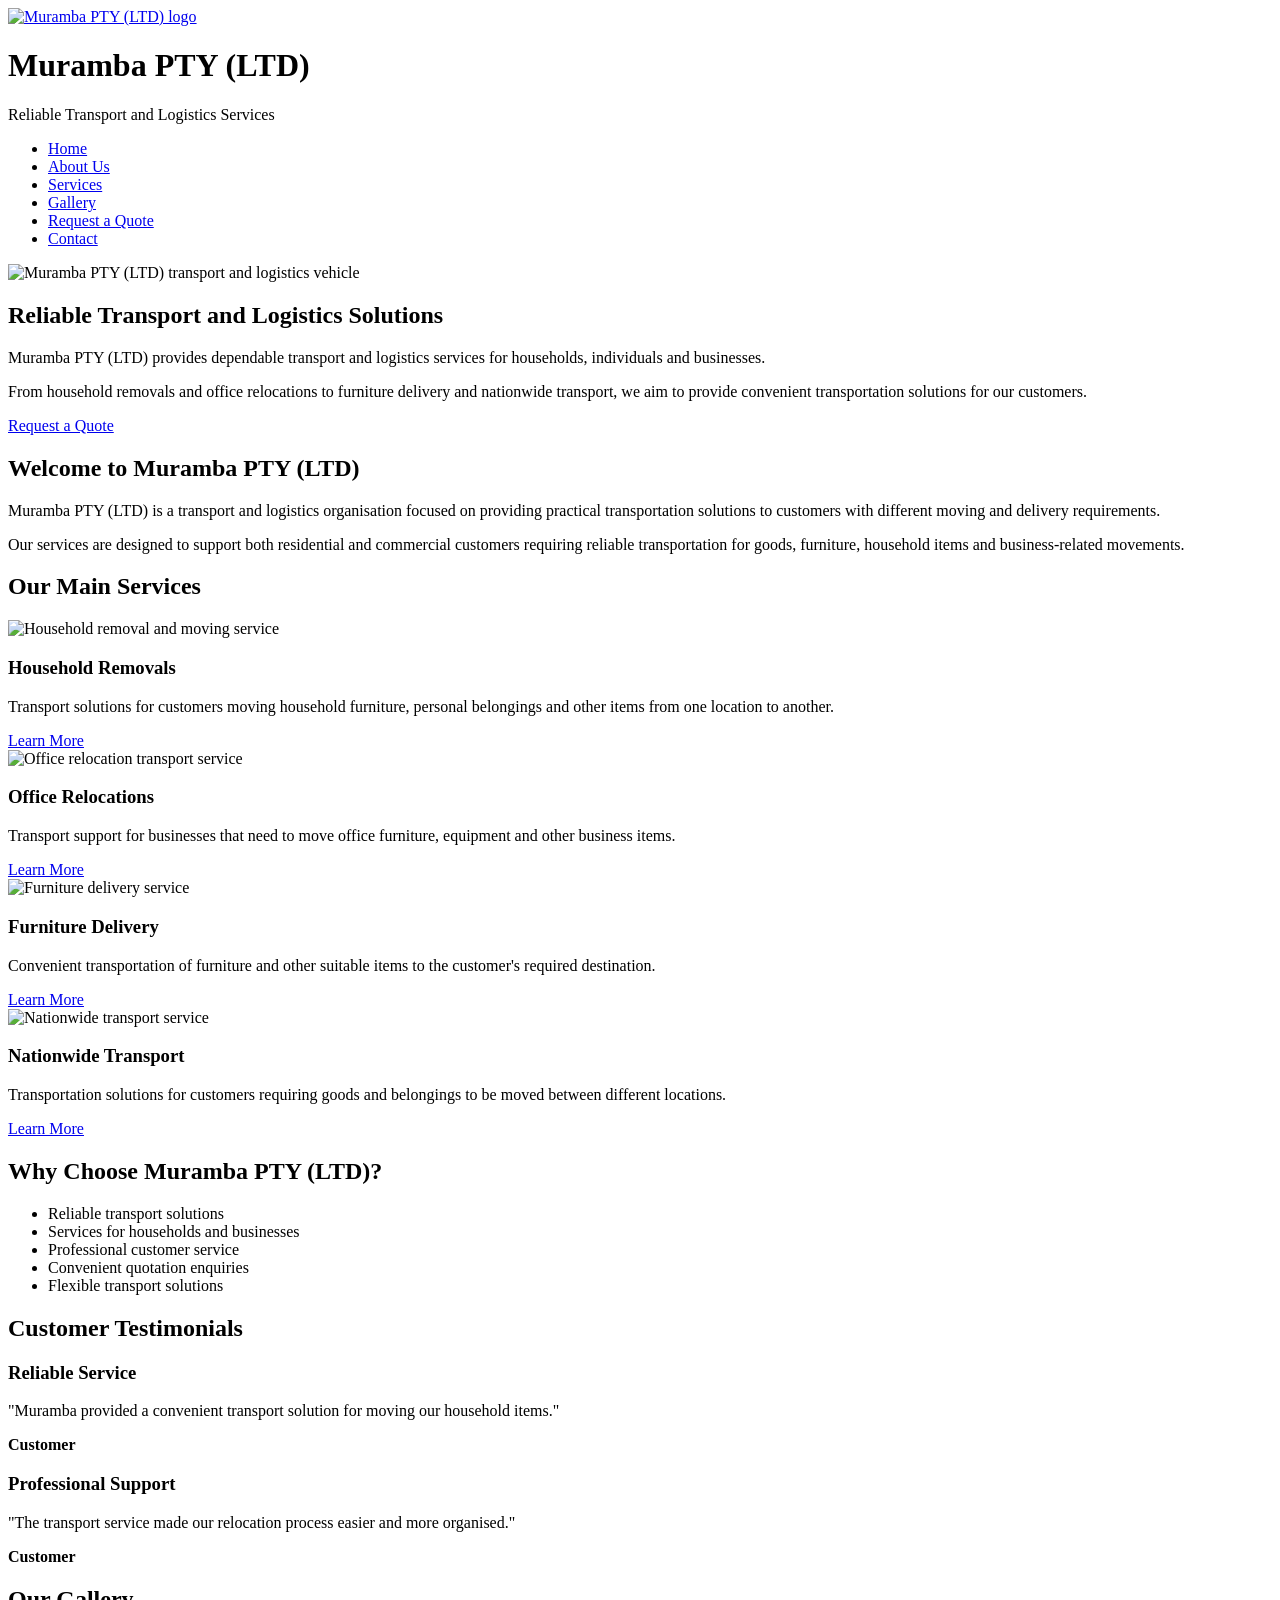
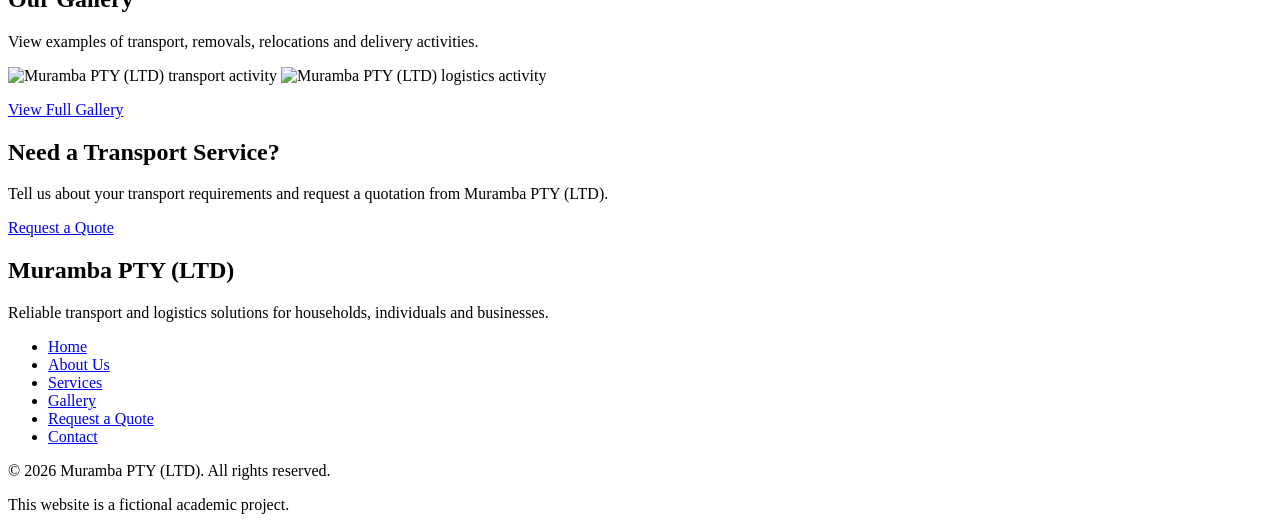
==== index.html @ 9b0e8b04 "Add files via upload" ====
<!DOCTYPE html>
<html lang="en-ZA">

<head>

    <meta charset="UTF-8">
    <meta name="viewport" content="width=device-width, initial-scale=1.0">

    <title>Home | Muramba PTY (LTD)</title>

    <meta name="description"
        content="Muramba PTY (LTD) provides reliable transport and logistics services, including household removals, office relocations, furniture delivery and nationwide transport.">

    <meta name="keywords"
        content="Muramba PTY LTD, transport services, logistics services, household removals, office relocations, furniture delivery, nationwide transport">

    <meta name="author" content="Muramba PTY (LTD)">

    <meta name="robots" content="index, follow">

</head>

<body>


    <!-- ==================== HEADER ==================== -->
    <header>


        <div>


            <a href="index.html" aria-label="Muramba PTY (LTD) Home">

                <img src="images/Logo.png"
                    alt="Muramba PTY (LTD) logo"
                    width="120"
                    height="120">

            </a>


            <h1>Muramba PTY (LTD)</h1>

            <p>Reliable Transport and Logistics Services</p>


        </div>



        <!-- ==================== NAVIGATION ==================== -->
        <nav aria-label="Main navigation">


            <ul>


                <li>
                    <a href="index.html" aria-current="page">
                        Home
                    </a>
                </li>


                <li>
                    <a href="about.html">
                        About Us
                    </a>
                </li>


                <li>
                    <a href="services.html">
                        Services
                    </a>
                </li>


                <li>
                    <a href="gallery.html">
                        Gallery
                    </a>
                </li>


                <li>
                    <a href="enquiry.html">
                        Request a Quote
                    </a>
                </li>


                <li>
                    <a href="contact.html">
                        Contact
                    </a>
                </li>


            </ul>


        </nav>


    </header>



    <!-- ==================== MAIN CONTENT ==================== -->
    <main>



        <!-- ==================== HERO SECTION ==================== -->
        <section aria-labelledby="hero-heading">


            <img src="images/hero.jpeg"
                alt="Muramba PTY (LTD) transport and logistics vehicle"
                width="1200"
                height="600">


            <h2 id="hero-heading">
                Reliable Transport and Logistics Solutions
            </h2>


            <p>
                Muramba PTY (LTD) provides dependable transport and logistics
                services for households, individuals and businesses.
            </p>


            <p>
                From household removals and office relocations to furniture
                delivery and nationwide transport, we aim to provide
                convenient transportation solutions for our customers.
            </p>


            <p>
                <a href="enquiry.html">
                    Request a Quote
                </a>
            </p>


        </section>



        <!-- ==================== INTRODUCTION ==================== -->
        <section aria-labelledby="introduction-heading">


            <h2 id="introduction-heading">
                Welcome to Muramba PTY (LTD)
            </h2>


            <p>
                Muramba PTY (LTD) is a transport and logistics organisation
                focused on providing practical transportation solutions to
                customers with different moving and delivery requirements.
            </p>


            <p>
                Our services are designed to support both residential and
                commercial customers requiring reliable transportation for
                goods, furniture, household items and business-related
                movements.
            </p>


        </section>



        <!-- ==================== MAIN SERVICES ==================== -->
        <section aria-labelledby="services-heading">


            <h2 id="services-heading">
                Our Main Services
            </h2>


            <!-- ==================== SERVICE 1 ==================== -->
            <article>


                <img src="images/IMG-20251118-WA0017.jpg"
                    alt="Household removal and moving service"
                    width="500"
                    height="350">


                <h3>
                    Household Removals
                </h3>


                <p>
                    Transport solutions for customers moving household
                    furniture, personal belongings and other items from one
                    location to another.
                </p>


                <a href="services.html">
                    Learn More
                </a>


            </article>



            <!-- ==================== SERVICE 2 ==================== -->
            <article>


                <img src="images/IMG-20251118-WA0013.jpg"
                    alt="Office relocation transport service"
                    width="500"
                    height="350">


                <h3>
                    Office Relocations
                </h3>


                <p>
                    Transport support for businesses that need to move office
                    furniture, equipment and other business items.
                </p>


                <a href="services.html">
                    Learn More
                </a>


            </article>



            <!-- ==================== SERVICE 3 ==================== -->
            <article>


                <img src="images/IMG-20251118-WA0012.jpg"
                    alt="Furniture delivery service"
                    width="500"
                    height="350">


                <h3>
                    Furniture Delivery
                </h3>


                <p>
                    Convenient transportation of furniture and other suitable
                    items to the customer's required destination.
                </p>


                <a href="services.html">
                    Learn More
                </a>


            </article>



            <!-- ==================== SERVICE 4 ==================== -->
            <article>


                <img src="images/IMG-20251118-WA0011.jpg"
                    alt="Nationwide transport service"
                    width="500"
                    height="350">


                <h3>
                    Nationwide Transport
                </h3>


                <p>
                    Transportation solutions for customers requiring goods
                    and belongings to be moved between different locations.
                </p>


                <a href="services.html">
                    Learn More
                </a>


            </article>



        </section>



        <!-- ==================== WHY CHOOSE US ==================== -->
        <section aria-labelledby="why-heading">


            <h2 id="why-heading">
                Why Choose Muramba PTY (LTD)?
            </h2>


            <ul>


                <li>
                    Reliable transport solutions
                </li>


                <li>
                    Services for households and businesses
                </li>


                <li>
                    Professional customer service
                </li>


                <li>
                    Convenient quotation enquiries
                </li>


                <li>
                    Flexible transport solutions
                </li>


            </ul>


        </section>



        <!-- ==================== CUSTOMER TESTIMONIALS ==================== -->
        <section aria-labelledby="testimonials-heading">


            <h2 id="testimonials-heading">
                Customer Testimonials
            </h2>


            <article>


                <h3>
                    Reliable Service
                </h3>


                <p>
                    "Muramba provided a convenient transport solution for
                    moving our household items."
                </p>


                <p>
                    <strong>
                        Customer
                    </strong>
                </p>


            </article>



            <article>


                <h3>
                    Professional Support
                </h3>


                <p>
                    "The transport service made our relocation process easier
                    and more organised."
                </p>


                <p>
                    <strong>
                        Customer
                    </strong>
                </p>


            </article>



        </section>



        <!-- ==================== GALLERY PREVIEW ==================== -->
        <section aria-labelledby="gallery-heading">


            <h2 id="gallery-heading">
                Our Gallery
            </h2>


            <p>
                View examples of transport, removals, relocations and delivery
                activities.
            </p>


            <img src="images/IMG-20251118-WA0010.jpg"
                alt="Muramba PTY (LTD) transport activity"
                width="500"
                height="350">


            <img src="images/IMG-20251118-WA0009.jpg"
                alt="Muramba PTY (LTD) logistics activity"
                width="500"
                height="350">


            <p>
                <a href="gallery.html">
                    View Full Gallery
                </a>
            </p>


        </section>



        <!-- ==================== CALL TO ACTION ==================== -->
        <section aria-labelledby="cta-heading">


            <h2 id="cta-heading">
                Need a Transport Service?
            </h2>


            <p>
                Tell us about your transport requirements and request a
                quotation from Muramba PTY (LTD).
            </p>


            <a href="enquiry.html">
                Request a Quote
            </a>


        </section>


    </main>



    <!-- ==================== FOOTER ==================== -->
    <footer>


        <h2>
            Muramba PTY (LTD)
        </h2>


        <p>
            Reliable transport and logistics solutions for households,
            individuals and businesses.
        </p>


        <nav aria-label="Footer navigation">


            <ul>


                <li>
                    <a href="index.html">
                        Home
                    </a>
                </li>


                <li>
                    <a href="about.html">
                        About Us
                    </a>
                </li>


                <li>
                    <a href="services.html">
                        Services
                    </a>
                </li>


                <li>
                    <a href="gallery.html">
                        Gallery
                    </a>
                </li>


                <li>
                    <a href="enquiry.html">
                        Request a Quote
                    </a>
                </li>


                <li>
                    <a href="contact.html">
                        Contact
                    </a>
                </li>


            </ul>


        </nav>


        <p>
            &copy; 2026 Muramba PTY (LTD). All rights reserved.
        </p>


        <p>
            This website is a fictional academic project.
        </p>


    </footer>


</body>

</html>
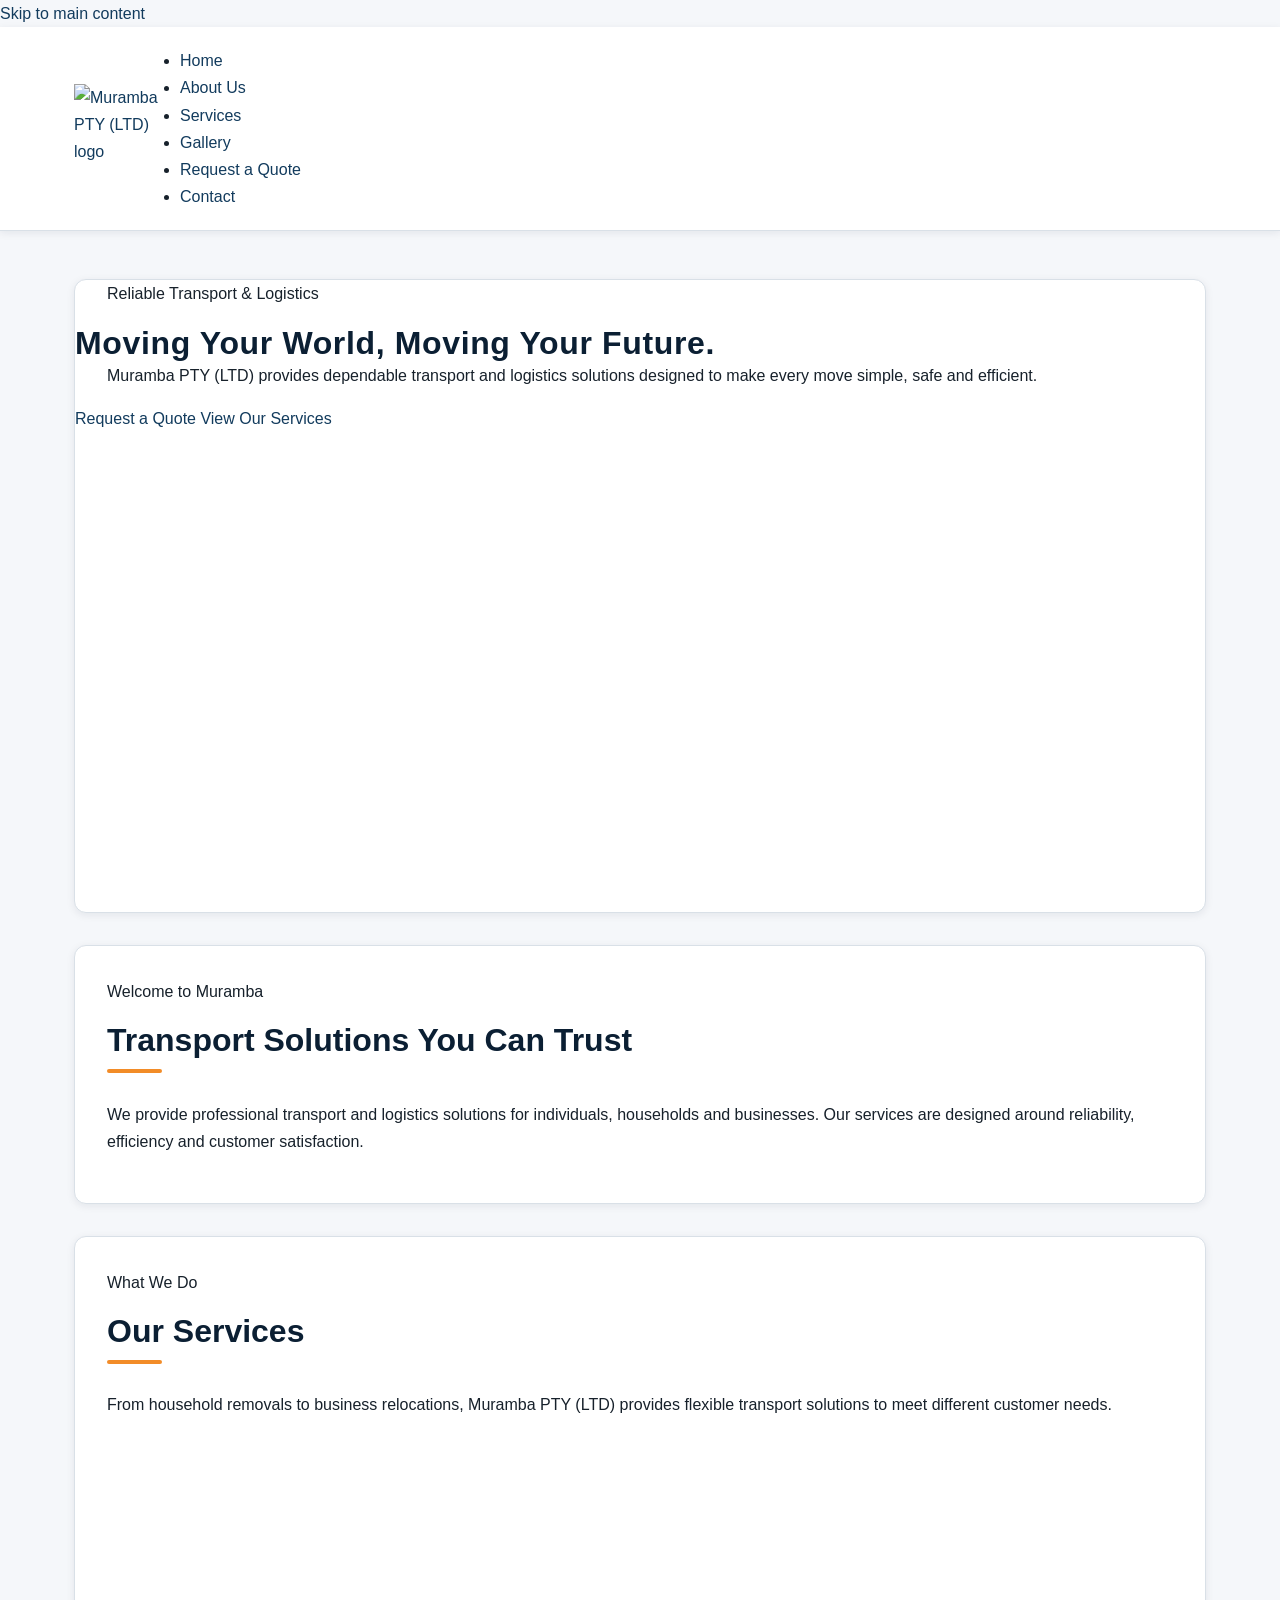
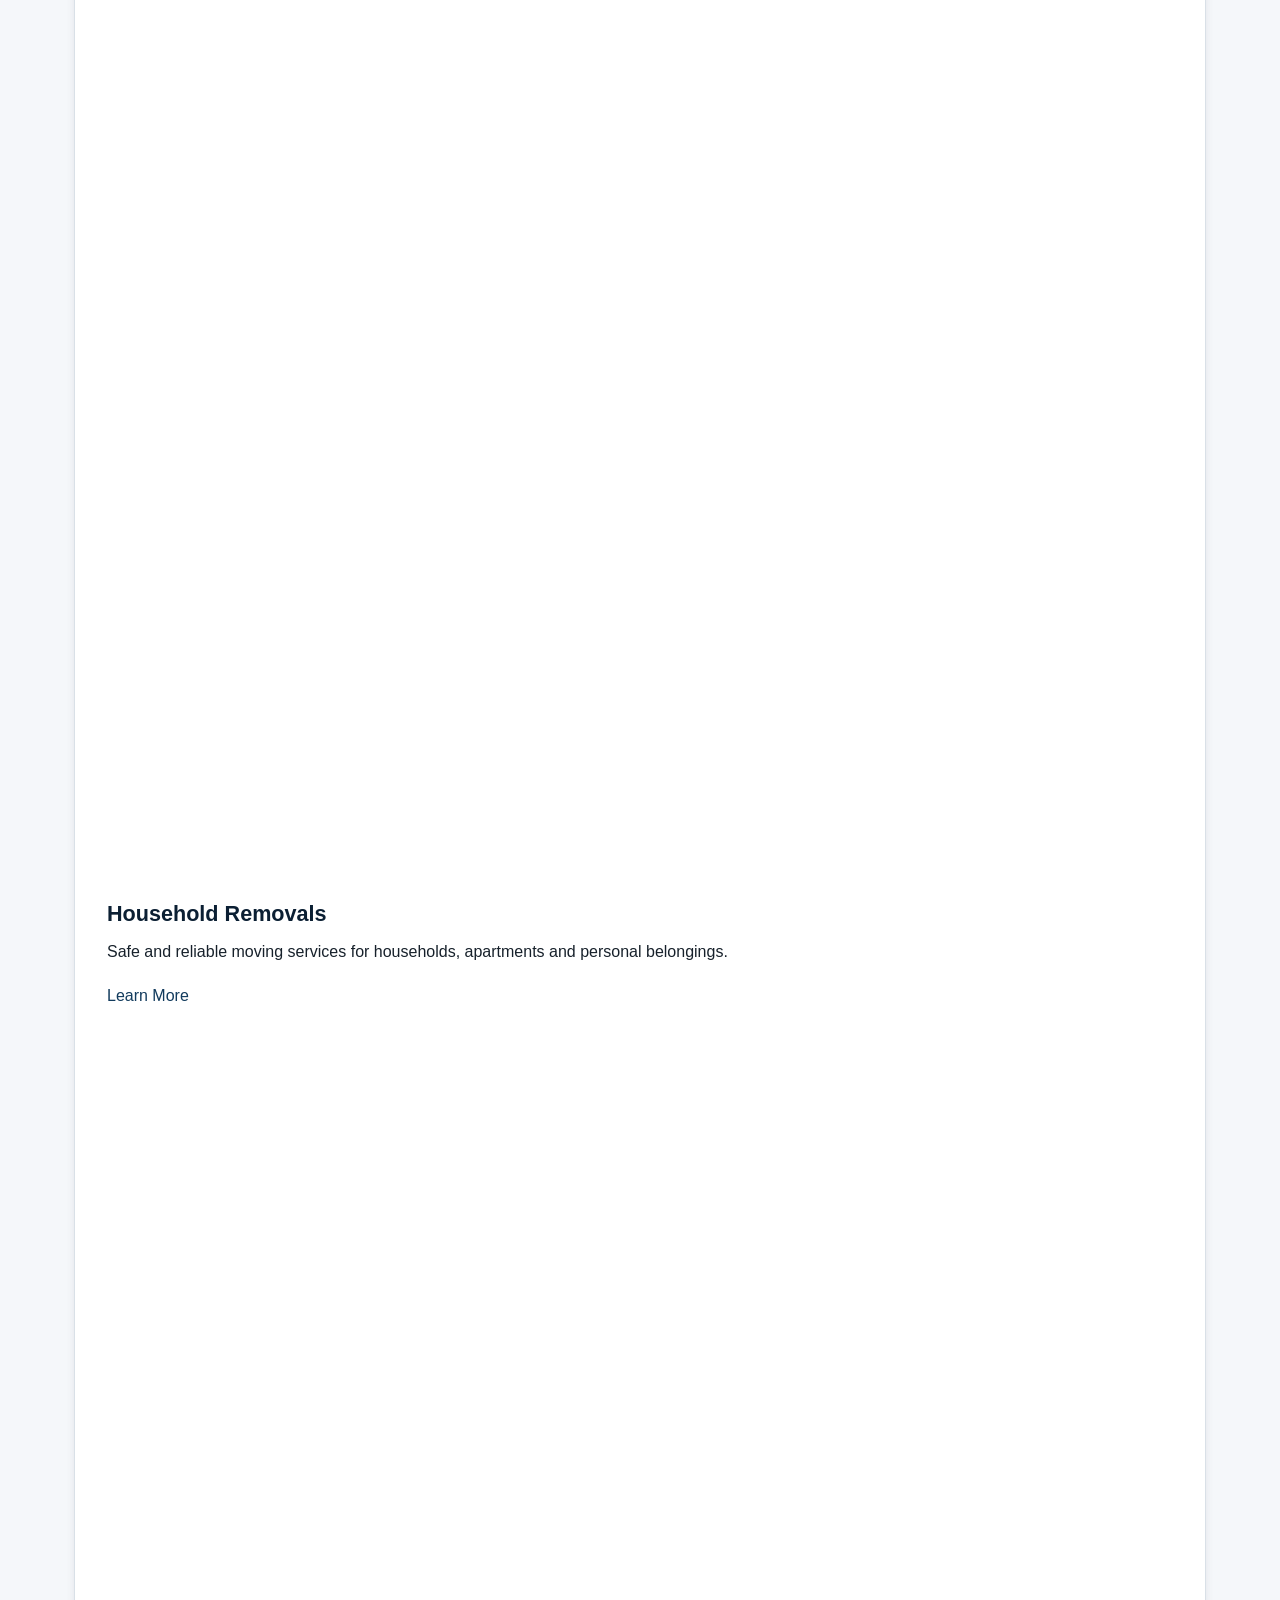
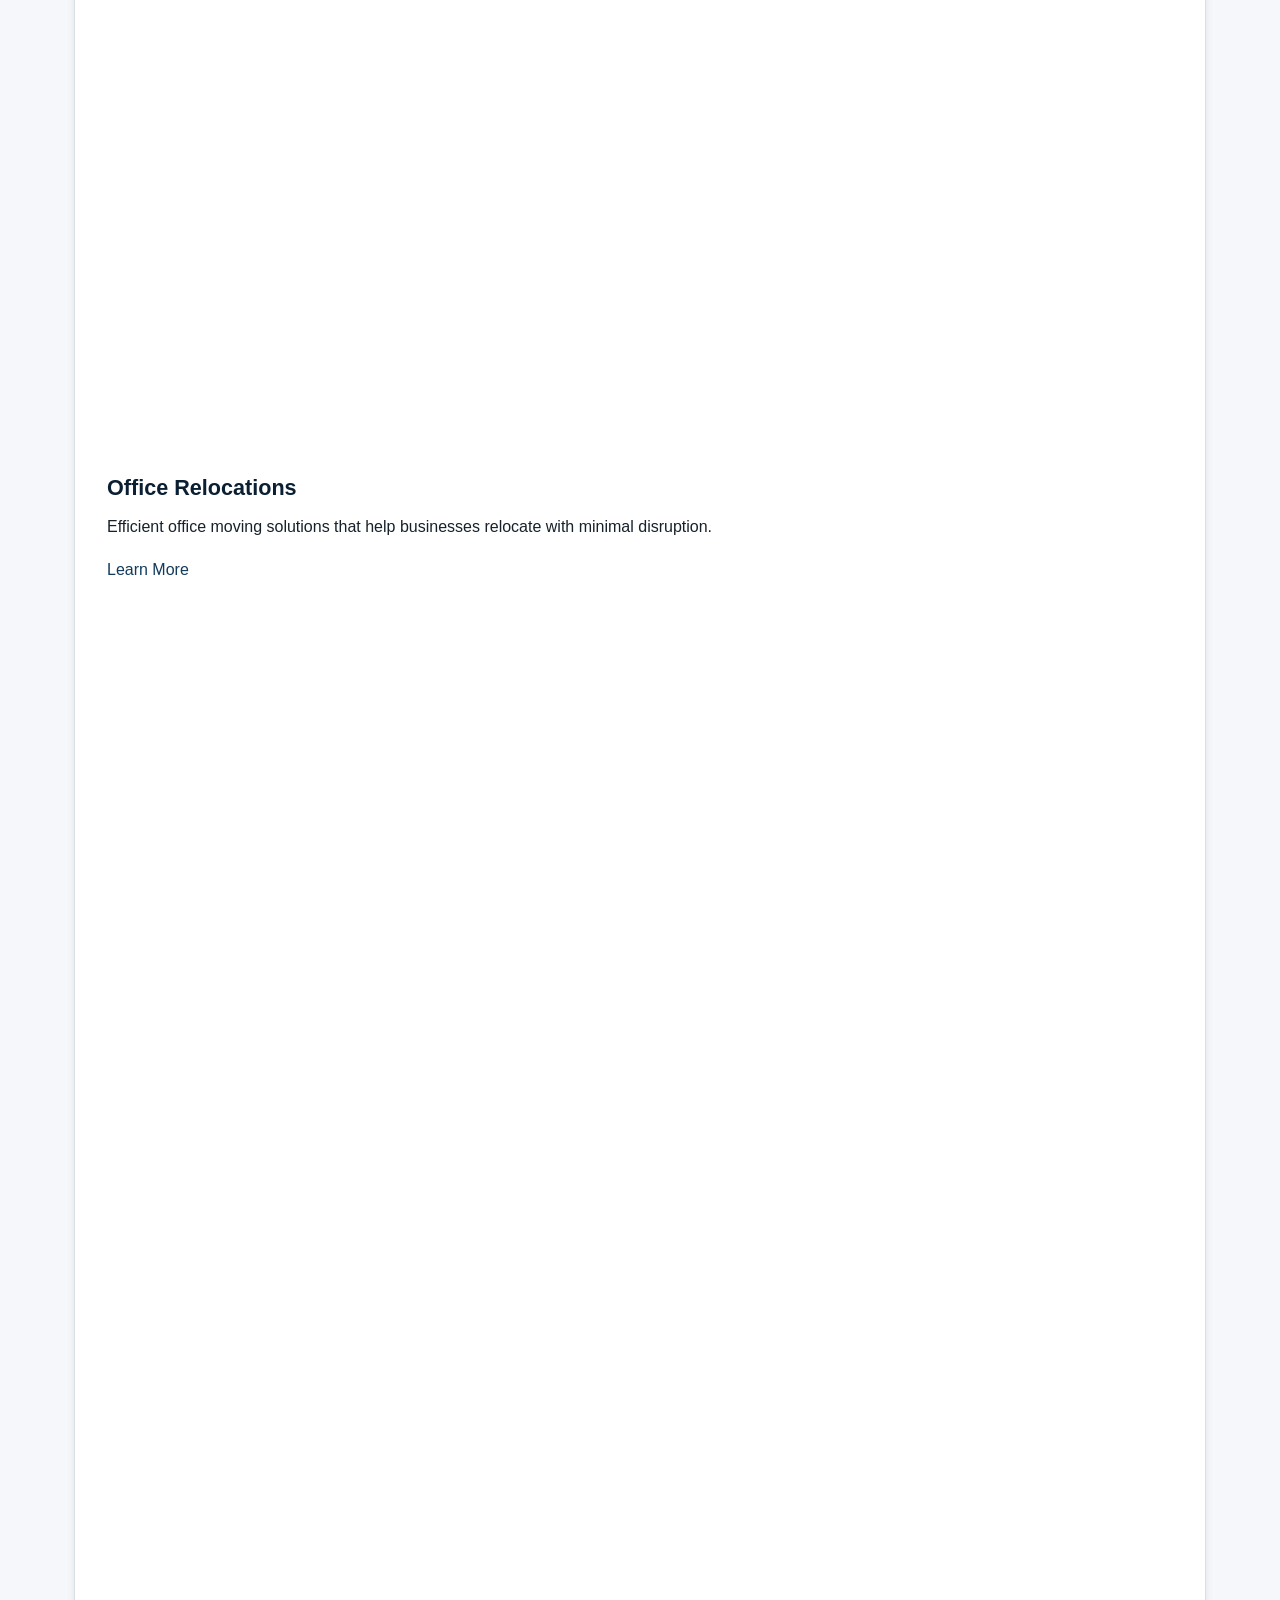
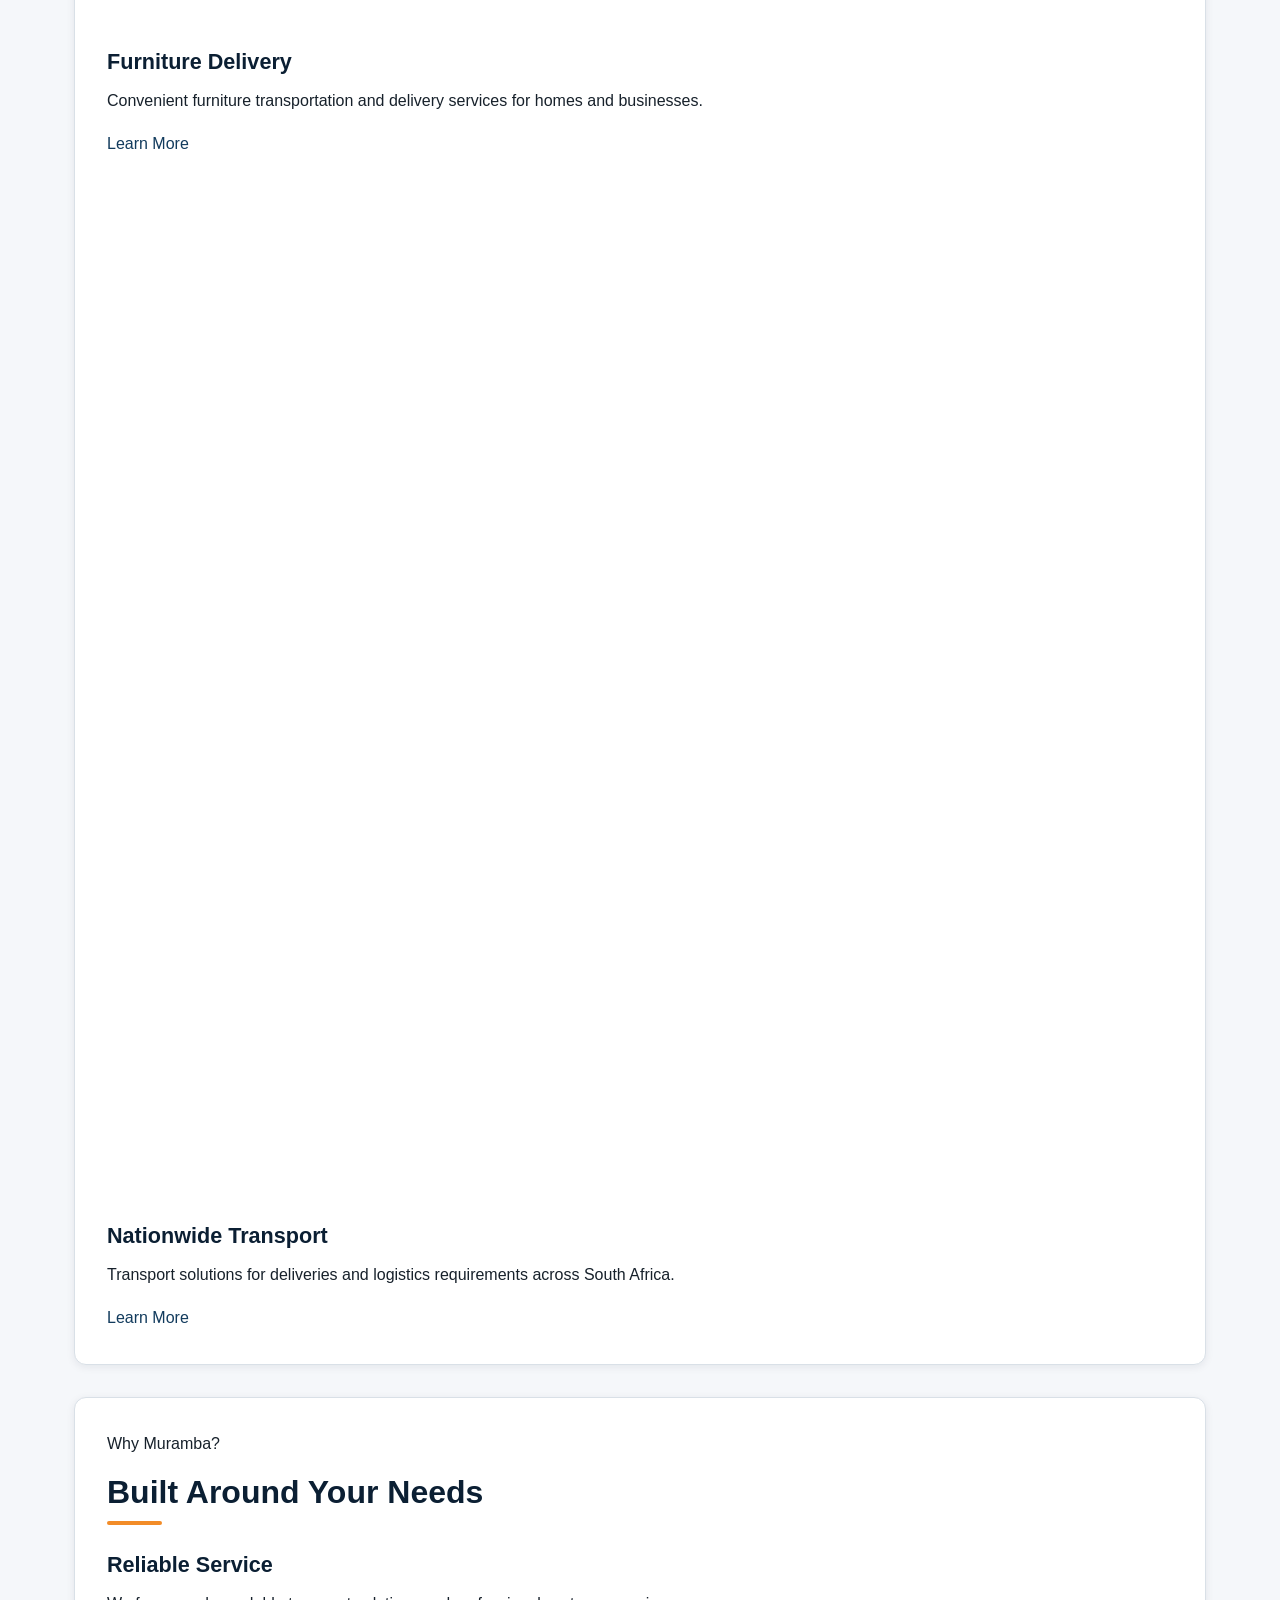
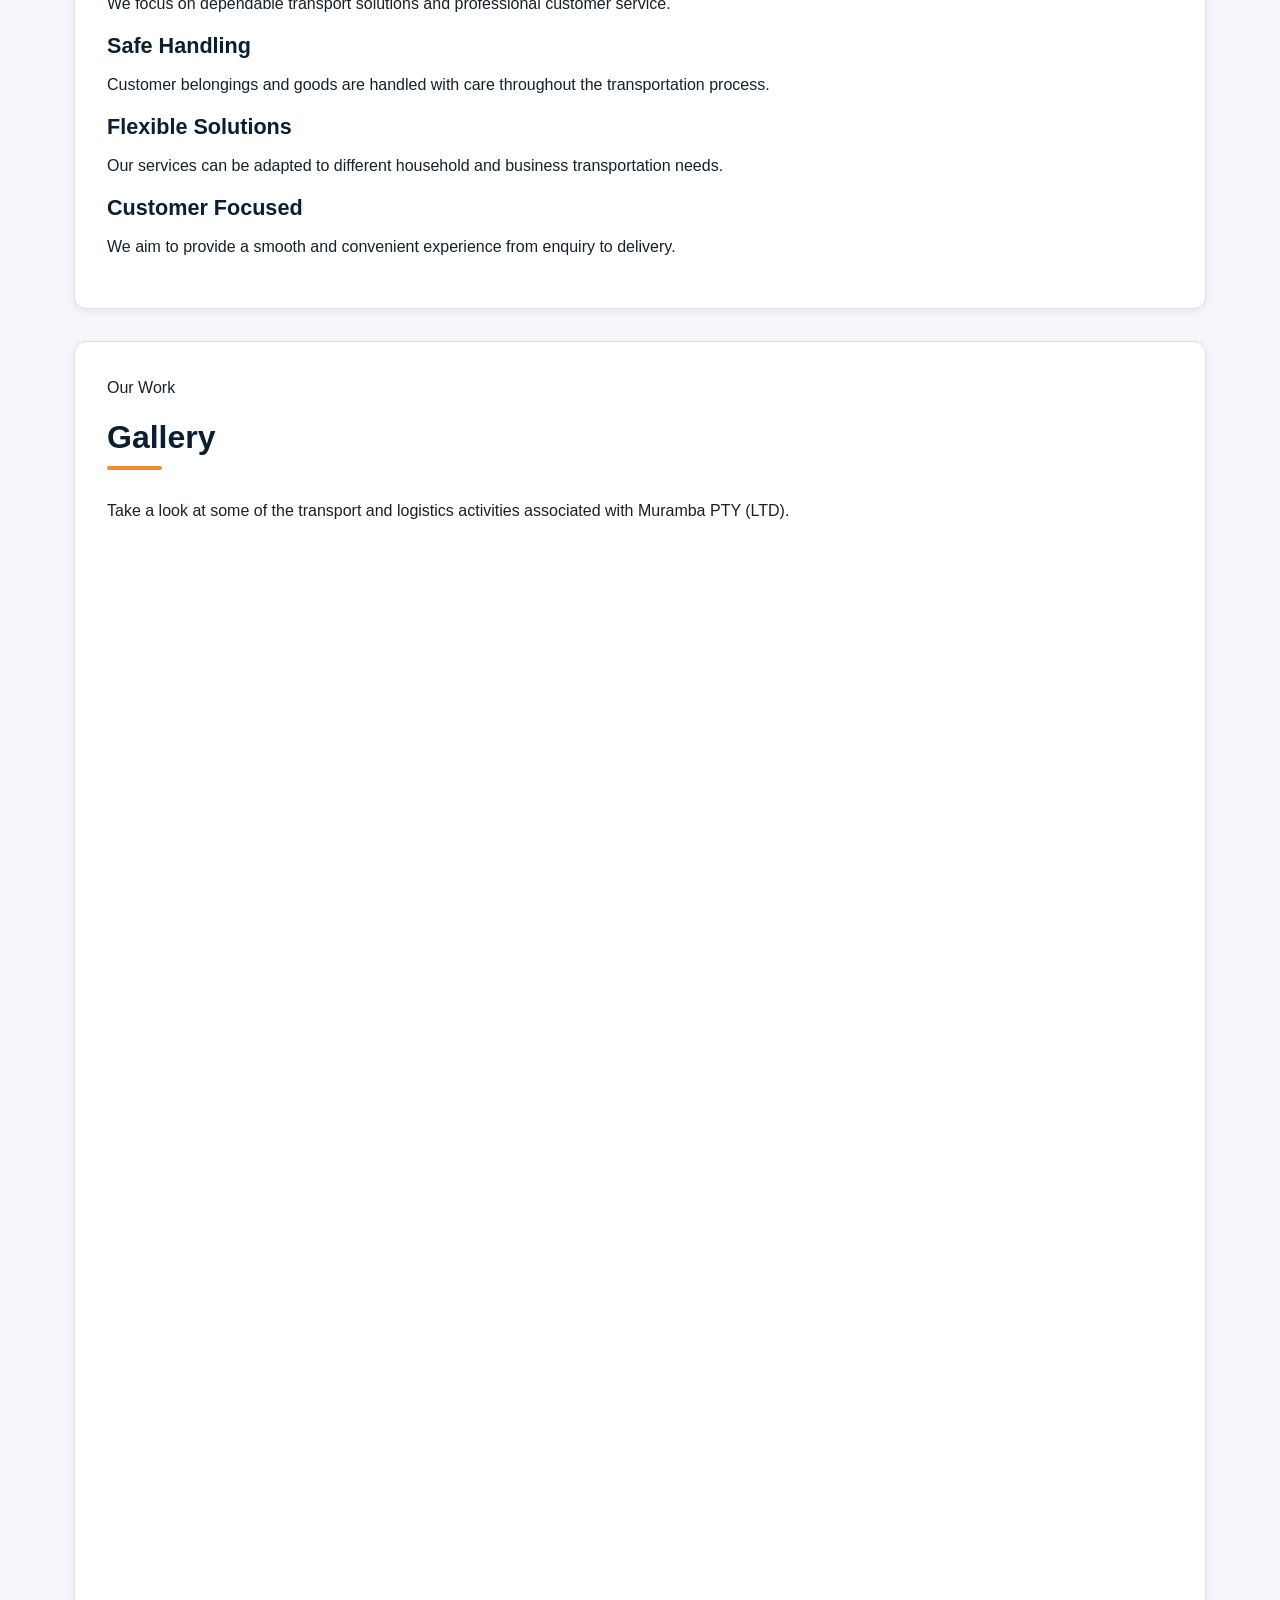
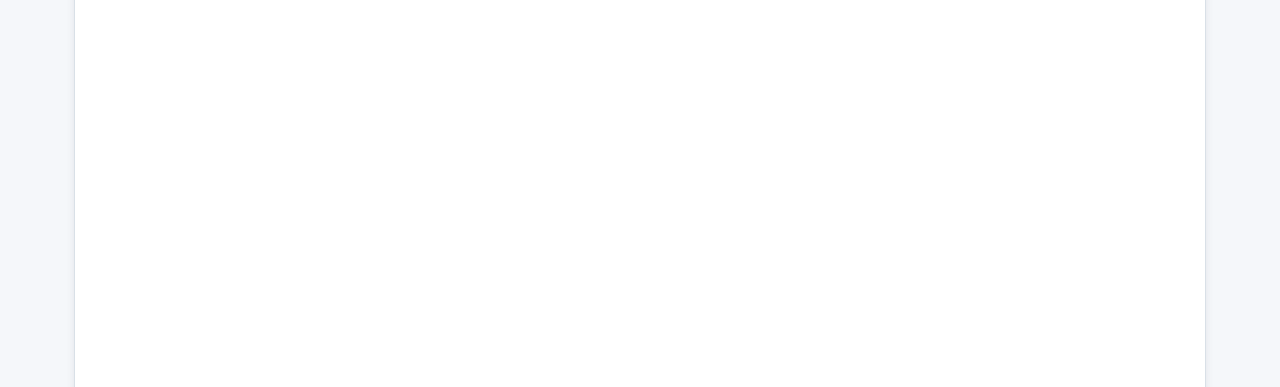
==== commit d9e5edd0: "Add files via upload" ====
--- a/index.html
+++ b/index.html
@@ -2,572 +2,710 @@
 <html lang="en-ZA">
 
 <head>
-
     <meta charset="UTF-8">
     <meta name="viewport" content="width=device-width, initial-scale=1.0">
 
-    <title>Home | Muramba PTY (LTD)</title>
+    <title>Muramba PTY (LTD) | Transport & Logistics Services</title>
 
     <meta name="description"
-        content="Muramba PTY (LTD) provides reliable transport and logistics services, including household removals, office relocations, furniture delivery and nationwide transport.">
+        content="Muramba PTY (LTD) provides reliable transport, logistics, household removals, office relocations and furniture delivery services across South Africa.">
 
     <meta name="keywords"
-        content="Muramba PTY LTD, transport services, logistics services, household removals, office relocations, furniture delivery, nationwide transport">
+        content="Muramba PTY LTD, transport services South Africa, logistics services, household removals, office relocation, furniture delivery">
 
     <meta name="author" content="Muramba PTY (LTD)">
 
-    <meta name="robots" content="index, follow">
-
+    <link rel="icon" type="image/png" href="images/Logo.png">
+
+    <!-- Google Fonts -->
+    <link rel="preconnect" href="https://fonts.googleapis.com">
+    <link rel="preconnect" href="https://fonts.gstatic.com" crossorigin>
+
+    <link
+        href="https://fonts.googleapis.com/css2?family=Inter:wght@400;500;600;700&family=Poppins:wght@500;600;700&display=swap"
+        rel="stylesheet">
+
+    <!-- External CSS -->
+    <link rel="stylesheet" href="css/style.css">
 </head>
 
 <body>
 
-
-    <!-- ==================== HEADER ==================== -->
-    <header>
-
-
-        <div>
-
-
-            <a href="index.html" aria-label="Muramba PTY (LTD) Home">
-
-                <img src="images/Logo.png"
+    <!-- Accessibility: Skip Navigation -->
+    <a class="skip-link" href="#main-content">Skip to main content</a>
+
+    <!-- ================= HEADER ================= -->
+    <header class="site-header">
+
+        <div class="container header-container">
+
+            <a href="index.html" class="logo">
+                <img
+                    src="images/Logo.png"
                     alt="Muramba PTY (LTD) logo"
                     width="120"
                     height="120">
-
             </a>
 
-
-            <h1>Muramba PTY (LTD)</h1>
-
-            <p>Reliable Transport and Logistics Services</p>
-
+            <nav class="main-nav" aria-label="Main navigation">
+
+                <ul class="nav-links">
+
+                    <li>
+                        <a href="index.html"
+                           class="active"
+                           aria-current="page">
+                            Home
+                        </a>
+                    </li>
+
+                    <li>
+                        <a href="about.html">
+                            About Us
+                        </a>
+                    </li>
+
+                    <li>
+                        <a href="services.html">
+                            Services
+                        </a>
+                    </li>
+
+                    <li>
+                        <a href="gallery.html">
+                            Gallery
+                        </a>
+                    </li>
+
+                    <li>
+                        <a href="enquiry.html">
+                            Request a Quote
+                        </a>
+                    </li>
+
+                    <li>
+                        <a href="contact.html">
+                            Contact
+                        </a>
+                    </li>
+
+                </ul>
+
+            </nav>
 
         </div>
 
-
-
-        <!-- ==================== NAVIGATION ==================== -->
-        <nav aria-label="Main navigation">
-
-
-            <ul>
-
-
-                <li>
-                    <a href="index.html" aria-current="page">
-                        Home
+    </header>
+
+
+    <!-- ================= MAIN CONTENT ================= -->
+    <main id="main-content">
+
+        <!-- ================= HERO ================= -->
+        <section class="hero">
+
+            <div class="container hero-content">
+
+                <div class="hero-text">
+
+                    <p class="eyebrow">
+                        Reliable Transport & Logistics
+                    </p>
+
+                    <h1>
+                        Moving Your World,
+                        <span>Moving Your Future.</span>
+                    </h1>
+
+                    <p class="hero-description">
+                        Muramba PTY (LTD) provides dependable transport and
+                        logistics solutions designed to make every move
+                        simple, safe and efficient.
+                    </p>
+
+                    <div class="hero-buttons">
+
+                        <a href="enquiry.html" class="btn btn-primary">
+                            Request a Quote
+                        </a>
+
+                        <a href="services.html" class="btn btn-secondary">
+                            View Our Services
+                        </a>
+
+                    </div>
+
+                </div>
+
+
+                <div class="hero-image">
+
+                    <img
+                        src="images/hero-800.jpg"
+                        srcset="
+                            images/hero-400.jpg 400w,
+                            images/hero-800.jpg 800w,
+                            images/hero.jpeg 1069w"
+                        sizes="
+                            (max-width: 600px) 94vw,
+                            (max-width: 900px) 94vw,
+                            1069px"
+                        alt="Muramba PTY (LTD) transport and logistics vehicle"
+                        width="1069"
+                        height="675"
+                        fetchpriority="high"
+                        decoding="async">
+
+                </div>
+
+            </div>
+
+        </section>
+
+
+        <!-- ================= INTRODUCTION ================= -->
+        <section class="intro section">
+
+            <div class="container">
+
+                <div class="section-heading">
+
+                    <p class="eyebrow">
+                        Welcome to Muramba
+                    </p>
+
+                    <h2>
+                        Transport Solutions You Can Trust
+                    </h2>
+
+                    <p>
+                        We provide professional transport and logistics
+                        solutions for individuals, households and businesses.
+                        Our services are designed around reliability,
+                        efficiency and customer satisfaction.
+                    </p>
+
+                </div>
+
+            </div>
+
+        </section>
+
+
+        <!-- ================= SERVICES PREVIEW ================= -->
+        <section class="services-preview section">
+
+            <div class="container">
+
+                <div class="section-heading">
+
+                    <p class="eyebrow">
+                        What We Do
+                    </p>
+
+                    <h2>
+                        Our Services
+                    </h2>
+
+                    <p>
+                        From household removals to business relocations,
+                        Muramba PTY (LTD) provides flexible transport
+                        solutions to meet different customer needs.
+                    </p>
+
+                </div>
+
+
+                <div class="services-grid">
+
+                    <!-- Household Removals -->
+                    <article class="service-card">
+
+                        <div class="service-image">
+
+                            <img
+                                src="images/IMG-20251118-WA0017-800.jpg"
+                                srcset="
+                                    images/IMG-20251118-WA0017-400.jpg 400w,
+                                    images/IMG-20251118-WA0017-800.jpg 800w,
+                                    images/IMG-20251118-WA0017.jpg 1070w"
+                                sizes="
+                                    (max-width: 600px) 94vw,
+                                    (max-width: 900px) 45vw,
+                                    500px"
+                                alt="Household removal and moving service"
+                                width="1070"
+                                height="803"
+                                loading="lazy"
+                                decoding="async">
+
+                        </div>
+
+                        <div class="service-content">
+
+                            <h3>
+                                Household Removals
+                            </h3>
+
+                            <p>
+                                Safe and reliable moving services for
+                                households, apartments and personal
+                                belongings.
+                            </p>
+
+                            <a href="services.html">
+                                Learn More
+                            </a>
+
+                        </div>
+
+                    </article>
+
+
+                    <!-- Office Relocations -->
+                    <article class="service-card">
+
+                        <div class="service-image">
+
+                            <img
+                                src="images/IMG-20251118-WA0013-800.jpg"
+                                srcset="
+                                    images/IMG-20251118-WA0013-400.jpg 400w,
+                                    images/IMG-20251118-WA0013-800.jpg 800w,
+                                    images/IMG-20251118-WA0013.jpg 1070w"
+                                sizes="
+                                    (max-width: 600px) 94vw,
+                                    (max-width: 900px) 45vw,
+                                    500px"
+                                alt="Office relocation and business moving service"
+                                width="1070"
+                                height="803"
+                                loading="lazy"
+                                decoding="async">
+
+                        </div>
+
+                        <div class="service-content">
+
+                            <h3>
+                                Office Relocations
+                            </h3>
+
+                            <p>
+                                Efficient office moving solutions that help
+                                businesses relocate with minimal disruption.
+                            </p>
+
+                            <a href="services.html">
+                                Learn More
+                            </a>
+
+                        </div>
+
+                    </article>
+
+
+                    <!-- Furniture Delivery -->
+                    <article class="service-card">
+
+                        <div class="service-image">
+
+                            <img
+                                src="images/IMG-20251118-WA0012-800.jpg"
+                                srcset="
+                                    images/IMG-20251118-WA0012-400.jpg 400w,
+                                    images/IMG-20251118-WA0012-800.jpg 800w,
+                                    images/IMG-20251118-WA0012.jpg 1070w"
+                                sizes="
+                                    (max-width: 600px) 94vw,
+                                    (max-width: 900px) 45vw,
+                                    500px"
+                                alt="Furniture delivery and transport service"
+                                width="1070"
+                                height="803"
+                                loading="lazy"
+                                decoding="async">
+
+                        </div>
+
+                        <div class="service-content">
+
+                            <h3>
+                                Furniture Delivery
+                            </h3>
+
+                            <p>
+                                Convenient furniture transportation and
+                                delivery services for homes and businesses.
+                            </p>
+
+                            <a href="services.html">
+                                Learn More
+                            </a>
+
+                        </div>
+
+                    </article>
+
+
+                    <!-- Nationwide Transport -->
+                    <article class="service-card">
+
+                        <div class="service-image">
+
+                            <img
+                                src="images/IMG-20251118-WA0011-800.jpg"
+                                srcset="
+                                    images/IMG-20251118-WA0011-400.jpg 400w,
+                                    images/IMG-20251118-WA0011-800.jpg 800w,
+                                    images/IMG-20251118-WA0011.jpg 1070w"
+                                sizes="
+                                    (max-width: 600px) 94vw,
+                                    (max-width: 900px) 45vw,
+                                    500px"
+                                alt="Nationwide transport and logistics service"
+                                width="1070"
+                                height="803"
+                                loading="lazy"
+                                decoding="async">
+
+                        </div>
+
+                        <div class="service-content">
+
+                            <h3>
+                                Nationwide Transport
+                            </h3>
+
+                            <p>
+                                Transport solutions for deliveries and
+                                logistics requirements across South Africa.
+                            </p>
+
+                            <a href="services.html">
+                                Learn More
+                            </a>
+
+                        </div>
+
+                    </article>
+
+                </div>
+
+            </div>
+
+        </section>
+
+
+        <!-- ================= WHY CHOOSE US ================= -->
+        <section class="why-us section">
+
+            <div class="container">
+
+                <div class="section-heading">
+
+                    <p class="eyebrow">
+                        Why Muramba?
+                    </p>
+
+                    <h2>
+                        Built Around Your Needs
+                    </h2>
+
+                </div>
+
+
+                <div class="features-grid">
+
+                    <div class="feature">
+
+                        <h3>
+                            Reliable Service
+                        </h3>
+
+                        <p>
+                            We focus on dependable transport solutions and
+                            professional customer service.
+                        </p>
+
+                    </div>
+
+
+                    <div class="feature">
+
+                        <h3>
+                            Safe Handling
+                        </h3>
+
+                        <p>
+                            Customer belongings and goods are handled with
+                            care throughout the transportation process.
+                        </p>
+
+                    </div>
+
+
+                    <div class="feature">
+
+                        <h3>
+                            Flexible Solutions
+                        </h3>
+
+                        <p>
+                            Our services can be adapted to different
+                            household and business transportation needs.
+                        </p>
+
+                    </div>
+
+
+                    <div class="feature">
+
+                        <h3>
+                            Customer Focused
+                        </h3>
+
+                        <p>
+                            We aim to provide a smooth and convenient
+                            experience from enquiry to delivery.
+                        </p>
+
+                    </div>
+
+                </div>
+
+            </div>
+
+        </section>
+
+
+        <!-- ================= GALLERY PREVIEW ================= -->
+        <section class="gallery-preview section">
+
+            <div class="container">
+
+                <div class="section-heading">
+
+                    <p class="eyebrow">
+                        Our Work
+                    </p>
+
+                    <h2>
+                        Gallery
+                    </h2>
+
+                    <p>
+                        Take a look at some of the transport and logistics
+                        activities associated with Muramba PTY (LTD).
+                    </p>
+
+                </div>
+
+
+                <div class="gallery-grid">
+
+                    <figure class="gallery-item">
+
+                        <img
+                            src="images/IMG-20251118-WA0010-800.jpg"
+                            srcset="
+                                images/IMG-20251118-WA0010-400.jpg 400w,
+                                images/IMG-20251118-WA0010-800.jpg 800w,
+                                images/IMG-20251118-WA0010.jpg 1070w"
+                            sizes="
+                                (max-width: 600px) 94vw,
+                                (max-width: 900px) 45vw,
+                                500px"
+                            alt="Muramba transport activity"
+                            width="1070"
+                            height="803"
+                            loading="lazy"
+                            decoding="async">
+
+                    </figure>
+
+
+                    <figure class="gallery-item">
+
+                        <img
+                            src="images/IMG-20251118-WA0009-800.jpg"
+                            srcset="
+                                images/IMG-20251118-WA0009-400.jpg 400w,
+                                images/IMG-20251118-WA0009-800.jpg 800w,
+                                images/IMG-20251118-WA0009.jpg 1070w"
+                            sizes="
+                                (max-width: 600px) 94vw,
+                                (max-width: 900px) 45vw,
+                                500px"
+                            alt="Muramba logistics and transport operation"
+                            width="1070"
+                            height="803"
+                            loading="lazy"
+                            decoding="async">
+
+                    </figure>
+
+                </div>
+
+
+                <div class="section-button">
+
+                    <a href="gallery.html" class="btn btn-primary">
+                        View Full Gallery
                     </a>
-                </li>
-
-
-                <li>
-                    <a href="about.html">
-                        About Us
-                    </a>
-                </li>
-
-
-                <li>
-                    <a href="services.html">
-                        Services
-                    </a>
-                </li>
-
-
-                <li>
-                    <a href="gallery.html">
-                        Gallery
-                    </a>
-                </li>
-
-
-                <li>
-                    <a href="enquiry.html">
+
+                </div>
+
+            </div>
+
+        </section>
+
+
+        <!-- ================= CALL TO ACTION ================= -->
+        <section class="cta section">
+
+            <div class="container">
+
+                <div class="cta-content">
+
+                    <p class="eyebrow">
+                        Ready to Move?
+                    </p>
+
+                    <h2>
+                        Let Muramba Handle the Journey
+                    </h2>
+
+                    <p>
+                        Contact us today to discuss your transport or
+                        logistics requirements.
+                    </p>
+
+                    <a href="enquiry.html" class="btn btn-primary">
                         Request a Quote
                     </a>
-                </li>
-
-
-                <li>
-                    <a href="contact.html">
-                        Contact
-                    </a>
-                </li>
-
-
-            </ul>
-
-
-        </nav>
-
-
-    </header>
-
-
-
-    <!-- ==================== MAIN CONTENT ==================== -->
-    <main>
-
-
-
-        <!-- ==================== HERO SECTION ==================== -->
-        <section aria-labelledby="hero-heading">
-
-
-            <img src="images/hero.jpeg"
-                alt="Muramba PTY (LTD) transport and logistics vehicle"
-                width="1200"
-                height="600">
-
-
-            <h2 id="hero-heading">
-                Reliable Transport and Logistics Solutions
-            </h2>
-
+
+                </div>
+
+            </div>
+
+        </section>
+
+    </main>
+
+
+    <!-- ================= FOOTER ================= -->
+    <footer class="site-footer">
+
+        <div class="container footer-container">
+
+            <div class="footer-brand">
+
+                <img
+                    src="images/Logo.png"
+                    alt="Muramba PTY (LTD) logo"
+                    width="80"
+                    height="80">
+
+                <p>
+                    Reliable transport and logistics solutions designed
+                    around your needs.
+                </p>
+
+            </div>
+
+
+            <div class="footer-links">
+
+                <h3>
+                    Quick Links
+                </h3>
+
+                <ul>
+
+                    <li>
+                        <a href="index.html">
+                            Home
+                        </a>
+                    </li>
+
+                    <li>
+                        <a href="about.html">
+                            About Us
+                        </a>
+                    </li>
+
+                    <li>
+                        <a href="services.html">
+                            Services
+                        </a>
+                    </li>
+
+                    <li>
+                        <a href="gallery.html">
+                            Gallery
+                        </a>
+                    </li>
+
+                    <li>
+                        <a href="enquiry.html">
+                            Request a Quote
+                        </a>
+                    </li>
+
+                    <li>
+                        <a href="contact.html">
+                            Contact
+                        </a>
+                    </li>
+
+                </ul>
+
+            </div>
+
+
+            <div class="footer-contact">
+
+                <h3>
+                    Contact Us
+                </h3>
+
+                <p>
+                    Muramba PTY (LTD)
+                </p>
+
+                <p>
+                    Transport & Logistics Services
+                </p>
+
+            </div>
+
+        </div>
+
+
+        <div class="footer-bottom">
 
             <p>
-                Muramba PTY (LTD) provides dependable transport and logistics
-                services for households, individuals and businesses.
+                &copy; 2026 Muramba PTY (LTD). All Rights Reserved.
             </p>
 
-
-            <p>
-                From household removals and office relocations to furniture
-                delivery and nationwide transport, we aim to provide
-                convenient transportation solutions for our customers.
-            </p>
-
-
-            <p>
-                <a href="enquiry.html">
-                    Request a Quote
-                </a>
-            </p>
-
-
-        </section>
-
-
-
-        <!-- ==================== INTRODUCTION ==================== -->
-        <section aria-labelledby="introduction-heading">
-
-
-            <h2 id="introduction-heading">
-                Welcome to Muramba PTY (LTD)
-            </h2>
-
-
-            <p>
-                Muramba PTY (LTD) is a transport and logistics organisation
-                focused on providing practical transportation solutions to
-                customers with different moving and delivery requirements.
-            </p>
-
-
-            <p>
-                Our services are designed to support both residential and
-                commercial customers requiring reliable transportation for
-                goods, furniture, household items and business-related
-                movements.
-            </p>
-
-
-        </section>
-
-
-
-        <!-- ==================== MAIN SERVICES ==================== -->
-        <section aria-labelledby="services-heading">
-
-
-            <h2 id="services-heading">
-                Our Main Services
-            </h2>
-
-
-            <!-- ==================== SERVICE 1 ==================== -->
-            <article>
-
-
-                <img src="images/IMG-20251118-WA0017.jpg"
-                    alt="Household removal and moving service"
-                    width="500"
-                    height="350">
-
-
-                <h3>
-                    Household Removals
-                </h3>
-
-
-                <p>
-                    Transport solutions for customers moving household
-                    furniture, personal belongings and other items from one
-                    location to another.
-                </p>
-
-
-                <a href="services.html">
-                    Learn More
-                </a>
-
-
-            </article>
-
-
-
-            <!-- ==================== SERVICE 2 ==================== -->
-            <article>
-
-
-                <img src="images/IMG-20251118-WA0013.jpg"
-                    alt="Office relocation transport service"
-                    width="500"
-                    height="350">
-
-
-                <h3>
-                    Office Relocations
-                </h3>
-
-
-                <p>
-                    Transport support for businesses that need to move office
-                    furniture, equipment and other business items.
-                </p>
-
-
-                <a href="services.html">
-                    Learn More
-                </a>
-
-
-            </article>
-
-
-
-            <!-- ==================== SERVICE 3 ==================== -->
-            <article>
-
-
-                <img src="images/IMG-20251118-WA0012.jpg"
-                    alt="Furniture delivery service"
-                    width="500"
-                    height="350">
-
-
-                <h3>
-                    Furniture Delivery
-                </h3>
-
-
-                <p>
-                    Convenient transportation of furniture and other suitable
-                    items to the customer's required destination.
-                </p>
-
-
-                <a href="services.html">
-                    Learn More
-                </a>
-
-
-            </article>
-
-
-
-            <!-- ==================== SERVICE 4 ==================== -->
-            <article>
-
-
-                <img src="images/IMG-20251118-WA0011.jpg"
-                    alt="Nationwide transport service"
-                    width="500"
-                    height="350">
-
-
-                <h3>
-                    Nationwide Transport
-                </h3>
-
-
-                <p>
-                    Transportation solutions for customers requiring goods
-                    and belongings to be moved between different locations.
-                </p>
-
-
-                <a href="services.html">
-                    Learn More
-                </a>
-
-
-            </article>
-
-
-
-        </section>
-
-
-
-        <!-- ==================== WHY CHOOSE US ==================== -->
-        <section aria-labelledby="why-heading">
-
-
-            <h2 id="why-heading">
-                Why Choose Muramba PTY (LTD)?
-            </h2>
-
-
-            <ul>
-
-
-                <li>
-                    Reliable transport solutions
-                </li>
-
-
-                <li>
-                    Services for households and businesses
-                </li>
-
-
-                <li>
-                    Professional customer service
-                </li>
-
-
-                <li>
-                    Convenient quotation enquiries
-                </li>
-
-
-                <li>
-                    Flexible transport solutions
-                </li>
-
-
-            </ul>
-
-
-        </section>
-
-
-
-        <!-- ==================== CUSTOMER TESTIMONIALS ==================== -->
-        <section aria-labelledby="testimonials-heading">
-
-
-            <h2 id="testimonials-heading">
-                Customer Testimonials
-            </h2>
-
-
-            <article>
-
-
-                <h3>
-                    Reliable Service
-                </h3>
-
-
-                <p>
-                    "Muramba provided a convenient transport solution for
-                    moving our household items."
-                </p>
-
-
-                <p>
-                    <strong>
-                        Customer
-                    </strong>
-                </p>
-
-
-            </article>
-
-
-
-            <article>
-
-
-                <h3>
-                    Professional Support
-                </h3>
-
-
-                <p>
-                    "The transport service made our relocation process easier
-                    and more organised."
-                </p>
-
-
-                <p>
-                    <strong>
-                        Customer
-                    </strong>
-                </p>
-
-
-            </article>
-
-
-
-        </section>
-
-
-
-        <!-- ==================== GALLERY PREVIEW ==================== -->
-        <section aria-labelledby="gallery-heading">
-
-
-            <h2 id="gallery-heading">
-                Our Gallery
-            </h2>
-
-
-            <p>
-                View examples of transport, removals, relocations and delivery
-                activities.
-            </p>
-
-
-            <img src="images/IMG-20251118-WA0010.jpg"
-                alt="Muramba PTY (LTD) transport activity"
-                width="500"
-                height="350">
-
-
-            <img src="images/IMG-20251118-WA0009.jpg"
-                alt="Muramba PTY (LTD) logistics activity"
-                width="500"
-                height="350">
-
-
-            <p>
-                <a href="gallery.html">
-                    View Full Gallery
-                </a>
-            </p>
-
-
-        </section>
-
-
-
-        <!-- ==================== CALL TO ACTION ==================== -->
-        <section aria-labelledby="cta-heading">
-
-
-            <h2 id="cta-heading">
-                Need a Transport Service?
-            </h2>
-
-
-            <p>
-                Tell us about your transport requirements and request a
-                quotation from Muramba PTY (LTD).
-            </p>
-
-
-            <a href="enquiry.html">
-                Request a Quote
-            </a>
-
-
-        </section>
-
-
-    </main>
-
-
-
-    <!-- ==================== FOOTER ==================== -->
-    <footer>
-
-
-        <h2>
-            Muramba PTY (LTD)
-        </h2>
-
-
-        <p>
-            Reliable transport and logistics solutions for households,
-            individuals and businesses.
-        </p>
-
-
-        <nav aria-label="Footer navigation">
-
-
-            <ul>
-
-
-                <li>
-                    <a href="index.html">
-                        Home
-                    </a>
-                </li>
-
-
-                <li>
-                    <a href="about.html">
-                        About Us
-                    </a>
-                </li>
-
-
-                <li>
-                    <a href="services.html">
-                        Services
-                    </a>
-                </li>
-
-
-                <li>
-                    <a href="gallery.html">
-                        Gallery
-                    </a>
-                </li>
-
-
-                <li>
-                    <a href="enquiry.html">
-                        Request a Quote
-                    </a>
-                </li>
-
-
-                <li>
-                    <a href="contact.html">
-                        Contact
-                    </a>
-                </li>
-
-
-            </ul>
-
-
-        </nav>
-
-
-        <p>
-            &copy; 2026 Muramba PTY (LTD). All rights reserved.
-        </p>
-
-
-        <p>
-            This website is a fictional academic project.
-        </p>
-
+        </div>
 
     </footer>
 
 
+    <!-- ================= BACK TO TOP ================= -->
+    <button
+        id="toTop"
+        class="back-to-top"
+        type="button"
+        aria-label="Back to top">
+
+        ↑
+
+    </button>
+
+
 </body>
 
 </html>
--- a/css/style.css
+++ b/css/style.css
@@ -0,0 +1,817 @@
+/* =========================================================
+   MURAMBA PTY (LTD)
+   Part 2 - CSS Styling and Responsive Design
+   ========================================================= */
+
+
+/* =========================================================
+   1. CSS VARIABLES
+   ========================================================= */
+
+:root {
+    --primary: #0b1f33;
+    --secondary: #123b5d;
+    --accent: #f28c28;
+    --accent-dark: #d96f0b;
+
+    --white: #ffffff;
+    --light: #f5f7fa;
+    --lighter: #f9fafb;
+
+    --text: #17212b;
+    --muted: #5b6573;
+    --border: #d9e0e7;
+
+    --success: #2e7d32;
+
+    --container: 1180px;
+
+    --radius-small: 6px;
+    --radius-medium: 12px;
+    --radius-large: 18px;
+
+    --shadow-small: 0 2px 8px rgba(11, 31, 51, 0.08);
+    --shadow-medium: 0 8px 24px rgba(11, 31, 51, 0.12);
+
+    --transition: 0.3s ease;
+}
+
+
+/* =========================================================
+   2. CSS RESET
+   ========================================================= */
+
+* {
+    margin: 0;
+    padding: 0;
+    box-sizing: border-box;
+}
+
+
+/* =========================================================
+   3. BASE STYLES
+   ========================================================= */
+
+html {
+    scroll-behavior: smooth;
+    font-size: 16px;
+}
+
+
+body {
+    font-family: "Segoe UI", Arial, Helvetica, sans-serif;
+    background-color: var(--light);
+    color: var(--text);
+    line-height: 1.7;
+    min-width: 320px;
+}
+
+
+/* =========================================================
+   4. TYPOGRAPHY
+   ========================================================= */
+
+h1,
+h2,
+h3,
+h4 {
+    color: var(--primary);
+    line-height: 1.2;
+    font-weight: 700;
+}
+
+
+h1 {
+    font-size: 2rem;
+    letter-spacing: 0.02em;
+}
+
+
+h2 {
+    font-size: 2rem;
+    margin-bottom: 1rem;
+}
+
+
+h3 {
+    font-size: 1.35rem;
+    margin-bottom: 0.75rem;
+}
+
+
+p {
+    margin-bottom: 1rem;
+}
+
+
+strong {
+    color: var(--secondary);
+}
+
+
+/* =========================================================
+   5. LINKS
+   ========================================================= */
+
+a {
+    color: var(--secondary);
+    text-decoration: none;
+    transition:
+        color var(--transition),
+        background-color var(--transition),
+        transform var(--transition);
+}
+
+
+a:hover {
+    color: var(--accent);
+}
+
+
+a:focus {
+    outline: 3px solid rgba(242, 140, 40, 0.35);
+    outline-offset: 3px;
+}
+
+
+a:active {
+    color: var(--accent-dark);
+}
+
+
+/* =========================================================
+   6. IMAGES
+   ========================================================= */
+
+img {
+    display: block;
+    max-width: 100%;
+    height: auto;
+}
+
+
+/* =========================================================
+   7. HEADER
+   ========================================================= */
+
+header {
+    background-color: var(--white);
+    border-bottom: 1px solid var(--border);
+    box-shadow: var(--shadow-small);
+    position: relative;
+    z-index: 100;
+}
+
+
+header > div {
+    max-width: var(--container);
+    margin: 0 auto;
+    padding: 1.25rem 1.5rem;
+
+    display: flex;
+    align-items: center;
+    gap: 1rem;
+}
+
+
+header > div > a {
+    flex-shrink: 0;
+}
+
+
+header img {
+    width: 90px;
+    height: 90px;
+    object-fit: contain;
+}
+
+
+header h1 {
+    margin-bottom: 0.25rem;
+}
+
+
+header p {
+    margin-bottom: 0;
+    color: var(--muted);
+    font-size: 0.95rem;
+}
+
+
+/* =========================================================
+   8. MAIN NAVIGATION
+   ========================================================= */
+
+header > nav {
+    background-color: var(--primary);
+}
+
+
+header > nav ul {
+    max-width: var(--container);
+    margin: 0 auto;
+    padding: 0 1.5rem;
+
+    list-style: none;
+
+    display: flex;
+    justify-content: center;
+    align-items: stretch;
+    flex-wrap: wrap;
+}
+
+
+header > nav li {
+    display: flex;
+}
+
+
+header > nav a {
+    color: var(--white);
+    display: block;
+    padding: 1rem 1.15rem;
+    font-weight: 600;
+    font-size: 0.95rem;
+}
+
+
+header > nav a:hover {
+    background-color: var(--accent);
+    color: var(--white);
+}
+
+
+header > nav a:focus {
+    background-color: var(--secondary);
+    color: var(--white);
+}
+
+
+header > nav a:active {
+    background-color: var(--accent-dark);
+    color: var(--white);
+}
+
+
+header > nav a[aria-current="page"] {
+    background-color: var(--accent);
+    color: var(--white);
+}
+
+
+/* =========================================================
+   9. MAIN CONTENT
+   ========================================================= */
+
+main {
+    max-width: var(--container);
+    margin: 0 auto;
+    padding: 3rem 1.5rem;
+}
+
+
+/* =========================================================
+   10. CONTENT SECTIONS
+   ========================================================= */
+
+main > section {
+    background-color: var(--white);
+    margin-bottom: 2rem;
+    padding: 2rem;
+    border: 1px solid var(--border);
+    border-radius: var(--radius-medium);
+    box-shadow: var(--shadow-small);
+}
+
+
+main > section:first-child {
+    padding: 0;
+    overflow: hidden;
+}
+
+
+main > section:first-child img {
+    width: 100%;
+    max-height: 480px;
+    object-fit: cover;
+}
+
+
+main > section:first-child h2,
+main > section:first-child p {
+    margin-left: 2rem;
+    margin-right: 2rem;
+}
+
+
+main > section:first-child h2 {
+    margin-top: 2rem;
+}
+
+
+/* =========================================================
+   11. SECTION HEADINGS
+   ========================================================= */
+
+main section h2 {
+    position: relative;
+    padding-bottom: 0.7rem;
+}
+
+
+main section h2::after {
+    content: "";
+    display: block;
+    width: 55px;
+    height: 4px;
+    margin-top: 0.6rem;
+
+    background-color: var(--accent);
+    border-radius: 10px;
+}
+
+
+/* =========================================================
+   12. LISTS
+   ========================================================= */
+
+main ul,
+main ol {
+    padding-left: 1.5rem;
+}
+
+
+main li {
+    margin-bottom: 0.6rem;
+}
+
+
+main li::marker {
+    color: var(--accent);
+    font-weight: 700;
+}
+
+
+/* =========================================================
+   13. ABOUT PAGE IMAGE
+   ========================================================= */
+
+main section img {
+    border-radius: var(--radius-medium);
+}
+
+
+/* =========================================================
+   14. GALLERY
+   ========================================================= */
+
+main section[aria-labelledby*="gallery-heading"] {
+    text-align: center;
+}
+
+
+main section[aria-labelledby*="gallery-heading"] h2::after {
+    margin-left: auto;
+    margin-right: auto;
+}
+
+
+main section[aria-labelledby*="gallery-heading"] {
+    background: linear-gradient(
+        135deg,
+        var(--white),
+        var(--lighter)
+    );
+}
+
+
+main section[aria-labelledby*="gallery-heading"] p {
+    max-width: 850px;
+    margin-left: auto;
+    margin-right: auto;
+}
+
+
+/* =========================================================
+   15. GALLERY IMAGE SECTIONS
+   ========================================================= */
+
+main section[aria-labelledby*="gallery-"] {
+    overflow: hidden;
+}
+
+
+main section[aria-labelledby*="gallery-"] img {
+    width: 100%;
+    max-width: 800px;
+    margin: 0 auto 1.5rem;
+    aspect-ratio: 16 / 10;
+    object-fit: cover;
+
+    border-radius: var(--radius-medium);
+    box-shadow: var(--shadow-small);
+
+    transition:
+        transform var(--transition),
+        box-shadow var(--transition);
+}
+
+
+main section[aria-labelledby*="gallery-"] img:hover {
+    transform: scale(1.015);
+    box-shadow: var(--shadow-medium);
+}
+
+
+main section[aria-labelledby*="gallery-"] p {
+    max-width: 800px;
+    margin-left: auto;
+    margin-right: auto;
+}
+
+
+/* =========================================================
+   16. CALL-TO-ACTION SECTIONS
+   ========================================================= */
+
+main > section:last-child {
+    background-color: var(--primary);
+    color: var(--white);
+    text-align: center;
+    border: none;
+}
+
+
+main > section:last-child h2 {
+    color: var(--white);
+}
+
+
+main > section:last-child h2::after {
+    margin-left: auto;
+    margin-right: auto;
+}
+
+
+main > section:last-child p {
+    color: #e8edf2;
+    max-width: 700px;
+    margin-left: auto;
+    margin-right: auto;
+}
+
+
+/* =========================================================
+   17. BUTTON / CALL-TO-ACTION LINKS
+   ========================================================= */
+
+main > section:last-child a {
+    display: inline-block;
+
+    background-color: var(--accent);
+    color: var(--white);
+
+    padding: 0.85rem 1.6rem;
+    border-radius: var(--radius-small);
+
+    font-weight: 700;
+
+    box-shadow: var(--shadow-small);
+
+    transition:
+        background-color var(--transition),
+        transform var(--transition),
+        box-shadow var(--transition);
+}
+
+
+main > section:last-child a:hover {
+    background-color: var(--accent-dark);
+    color: var(--white);
+    transform: translateY(-2px);
+    box-shadow: var(--shadow-medium);
+}
+
+
+main > section:last-child a:focus {
+    outline: 3px solid rgba(255, 255, 255, 0.55);
+    outline-offset: 4px;
+}
+
+
+main > section:last-child a:active {
+    transform: translateY(0);
+}
+
+
+/* =========================================================
+   18. FOOTER
+   ========================================================= */
+
+footer {
+    background-color: var(--primary);
+    color: #dce5ed;
+    padding: 3rem 1.5rem 1.5rem;
+    text-align: center;
+}
+
+
+footer h2 {
+    color: var(--white);
+    margin-bottom: 0.75rem;
+}
+
+
+footer p {
+    max-width: 700px;
+    margin-left: auto;
+    margin-right: auto;
+}
+
+
+footer nav {
+    margin: 1.5rem 0;
+}
+
+
+footer ul {
+    list-style: none;
+
+    display: flex;
+    justify-content: center;
+    align-items: center;
+    gap: 1rem;
+    flex-wrap: wrap;
+}
+
+
+footer a {
+    color: #ffffff;
+    font-weight: 600;
+    padding: 0.4rem 0.6rem;
+}
+
+
+footer a:hover {
+    color: var(--accent);
+}
+
+
+footer a:focus {
+    outline-color: var(--accent);
+}
+
+
+footer > p:last-child {
+    font-size: 0.85rem;
+    color: #aebbc7;
+    margin-top: 1rem;
+}
+
+
+/* =========================================================
+   19. TABLET RESPONSIVE DESIGN
+   ========================================================= */
+
+@media (max-width: 992px) {
+
+    :root {
+        --container: 94%;
+    }
+
+
+    header > div {
+        padding: 1rem;
+    }
+
+
+    header img {
+        width: 75px;
+        height: 75px;
+    }
+
+
+    header h1 {
+        font-size: 1.7rem;
+    }
+
+
+    header > nav ul {
+        justify-content: center;
+        padding: 0.25rem 1rem;
+    }
+
+
+    header > nav a {
+        padding: 0.8rem 0.85rem;
+        font-size: 0.9rem;
+    }
+
+
+    main {
+        padding: 2.5rem 1rem;
+    }
+
+
+    main > section {
+        padding: 1.5rem;
+    }
+
+
+    h2 {
+        font-size: 1.75rem;
+    }
+}
+
+
+/* =========================================================
+   20. MOBILE RESPONSIVE DESIGN
+   ========================================================= */
+
+@media (max-width: 768px) {
+
+    body {
+        font-size: 0.95rem;
+    }
+
+
+    header > div {
+        flex-direction: column;
+        text-align: center;
+        padding: 1.25rem 1rem;
+    }
+
+
+    header img {
+        width: 80px;
+        height: 80px;
+    }
+
+
+    header h1 {
+        font-size: 1.55rem;
+    }
+
+
+    header p {
+        font-size: 0.9rem;
+    }
+
+
+    header > nav ul {
+        flex-direction: column;
+        width: 100%;
+        padding: 0;
+    }
+
+
+    header > nav li {
+        width: 100%;
+    }
+
+
+    header > nav a {
+        width: 100%;
+        text-align: center;
+        padding: 0.8rem 1rem;
+        border-bottom: 1px solid rgba(255, 255, 255, 0.1);
+    }
+
+
+    main {
+        width: 100%;
+        padding: 2rem 1rem;
+    }
+
+
+    main > section {
+        padding: 1.25rem;
+        margin-bottom: 1.25rem;
+    }
+
+
+    main > section:first-child h2,
+    main > section:first-child p {
+        margin-left: 1.25rem;
+        margin-right: 1.25rem;
+    }
+
+
+    main > section:first-child h2 {
+        margin-top: 1.5rem;
+    }
+
+
+    main > section:first-child img {
+        max-height: 320px;
+    }
+
+
+    h2 {
+        font-size: 1.55rem;
+    }
+
+
+    h3 {
+        font-size: 1.2rem;
+    }
+
+
+    main section[aria-labelledby*="gallery-"] img {
+        aspect-ratio: 4 / 3;
+    }
+
+
+    footer {
+        padding: 2rem 1rem 1rem;
+    }
+
+
+    footer ul {
+        flex-direction: column;
+        gap: 0.4rem;
+    }
+
+
+    footer li {
+        width: 100%;
+    }
+
+
+    footer a {
+        display: block;
+        padding: 0.5rem;
+    }
+}
+
+
+/* =========================================================
+   21. SMALL MOBILE DEVICES
+   ========================================================= */
+
+@media (max-width: 480px) {
+
+    h1 {
+        font-size: 1.35rem;
+    }
+
+
+    h2 {
+        font-size: 1.4rem;
+    }
+
+
+    h3 {
+        font-size: 1.1rem;
+    }
+
+
+    main {
+        padding: 1.25rem 0.75rem;
+    }
+
+
+    main > section {
+        padding: 1rem;
+        border-radius: var(--radius-small);
+    }
+
+
+    main > section:first-child h2,
+    main > section:first-child p {
+        margin-left: 1rem;
+        margin-right: 1rem;
+    }
+
+
+    main > section:last-child a {
+        width: 100%;
+        max-width: 280px;
+    }
+
+
+    main ul,
+    main ol {
+        padding-left: 1.25rem;
+    }
+}
+
+
+/* =========================================================
+   22. ACCESSIBILITY / REDUCED MOTION
+   ========================================================= */
+
+@media (prefers-reduced-motion: reduce) {
+
+    html {
+        scroll-behavior: auto;
+    }
+
+
+    *,
+    *::before,
+    *::after {
+        transition: none !important;
+        animation: none !important;
+    }
+}
